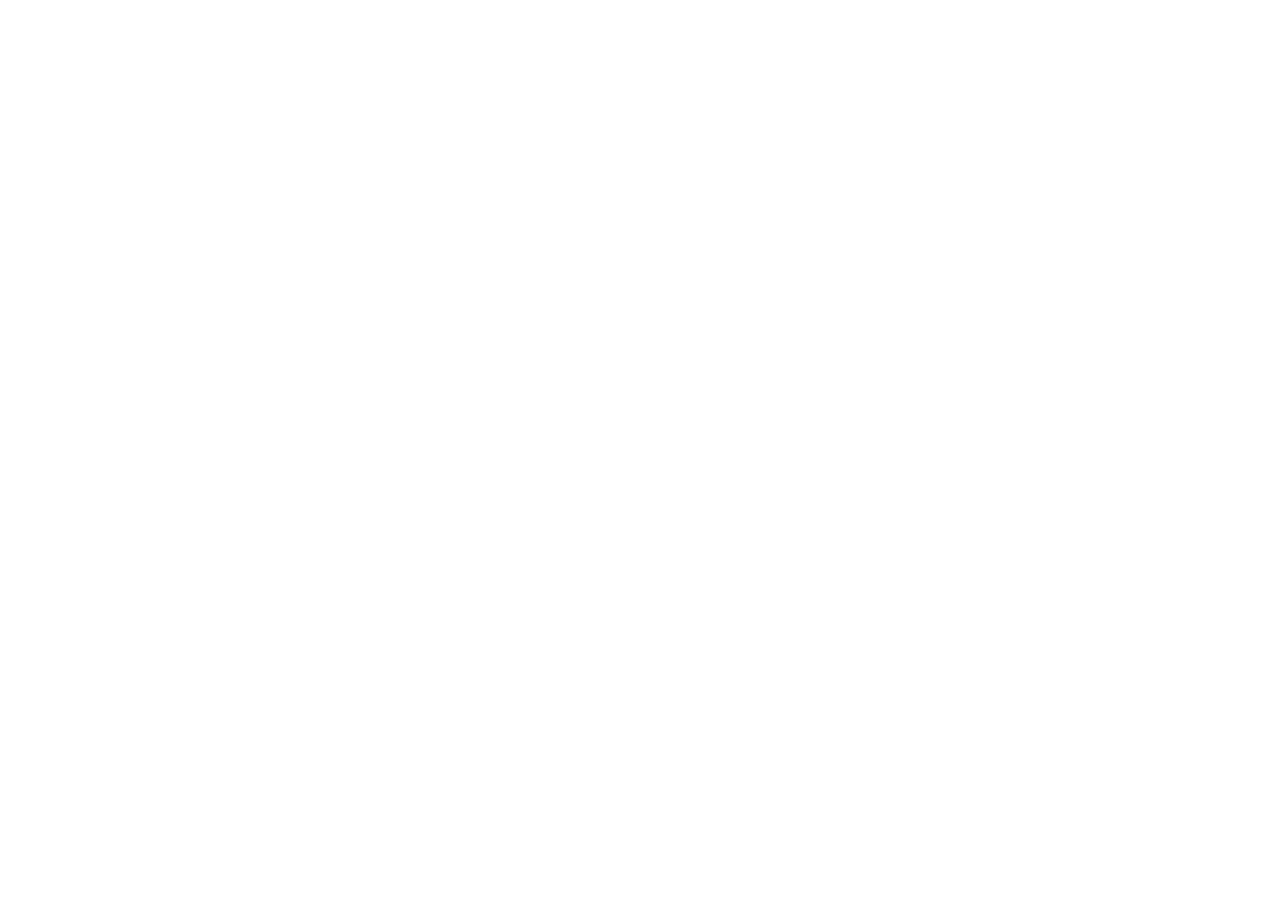
==== index.html @ 4e50a7bc "Update index.html" ====
<!DOCTYPE html>
<html lang="en">
<head>
    <meta charset="UTF-8">
    <meta name="viewport" content="width=device-width, initial-scale=1.0">
    <meta http-equiv="X-UA-Compatible" content="ie=edge">
    <title>Zoojooz</title>
    <link rel="stylesheet" href="css/style.css">
    <link rel="stylesheet" href="css/animations.css">
</head>
<body>

    <!-- Hero Section -->
    

    <!-- About Section -->
     </section>

    <!-- Contact Section -->
   

    <script src="js/script.js"></script>
</body>
</html>
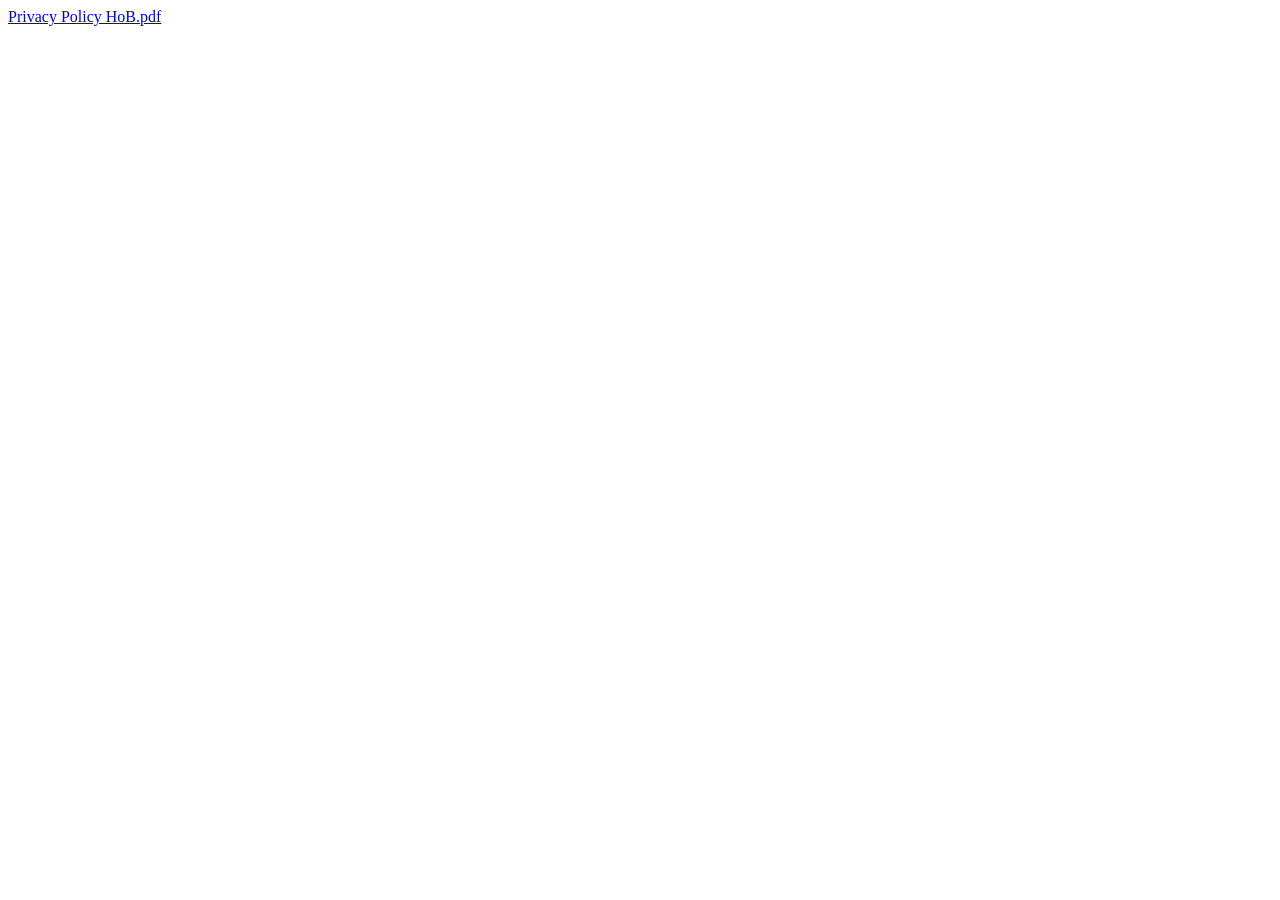
==== commit 31d581b4: "Update index.html" ====
--- a/index.html
+++ b/index.html
@@ -10,10 +10,10 @@
     <link rel="stylesheet" href="css/animations.css">
 </head>
 <body>
-
+<a href="https://github.com/" target="_blank" class="social-link" aria-label="github">
     <!-- Hero Section -->
     
-
+Privacy Policy HoB.pdf
     <!-- About Section -->
      </section>
 
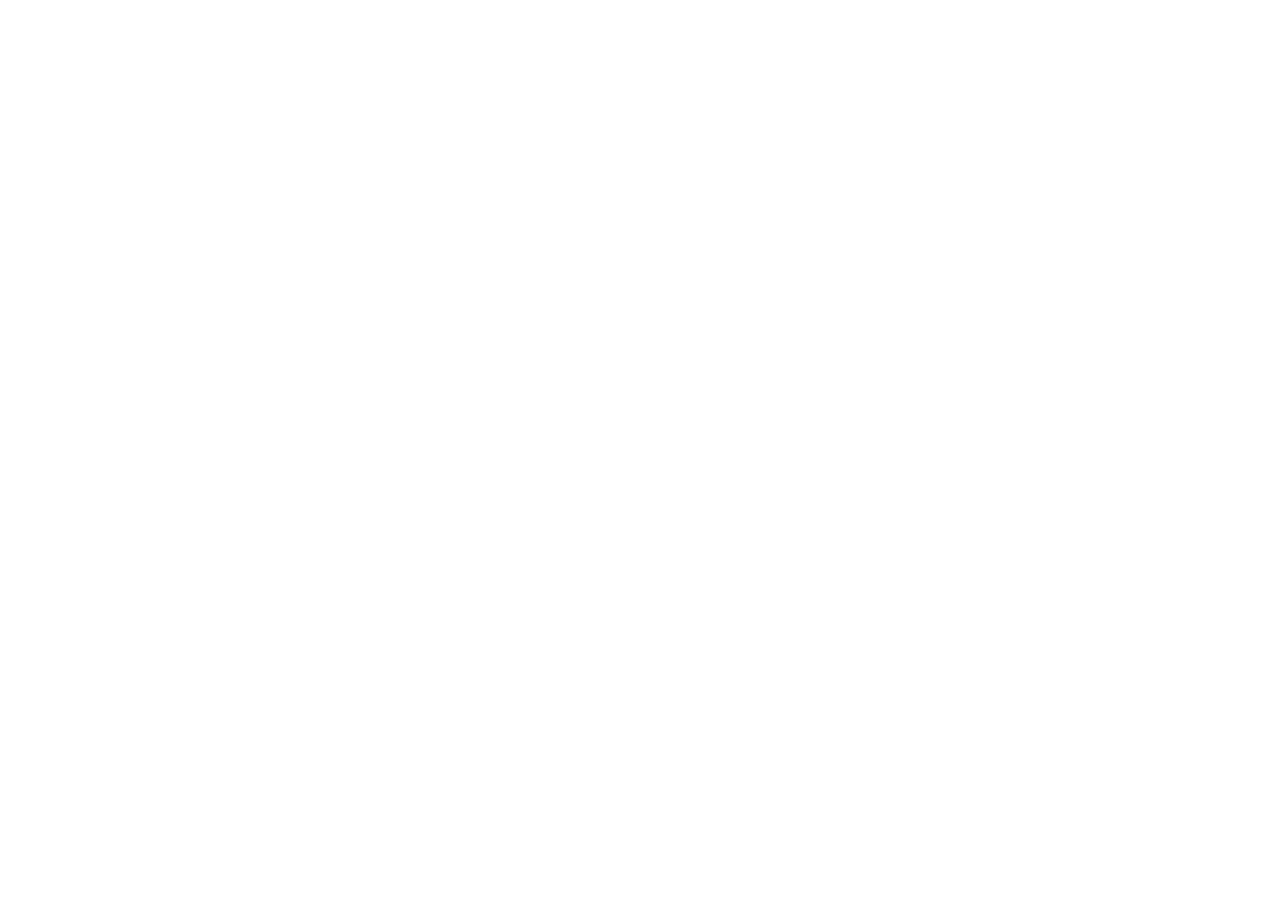
==== commit 75309bd2: "Update index.html" ====
--- a/index.html
+++ b/index.html
@@ -10,10 +10,11 @@
     <link rel="stylesheet" href="css/animations.css">
 </head>
 <body>
-<a href="https://github.com/" target="_blank" class="social-link" aria-label="github">
+<a href="https://github.com/ZoojooZ/Privacy-Policy-The-House-of-Bog" target="_blank" class="social-link" aria-label="github">
+<a href="https://github.com/ZoojooZ/Privacy Policy — PlayLearn English.pdf" target="_blank" class="social-link" aria-label="github">
+    
     <!-- Hero Section -->
-    
-Privacy Policy HoB.pdf
+
     <!-- About Section -->
      </section>
 
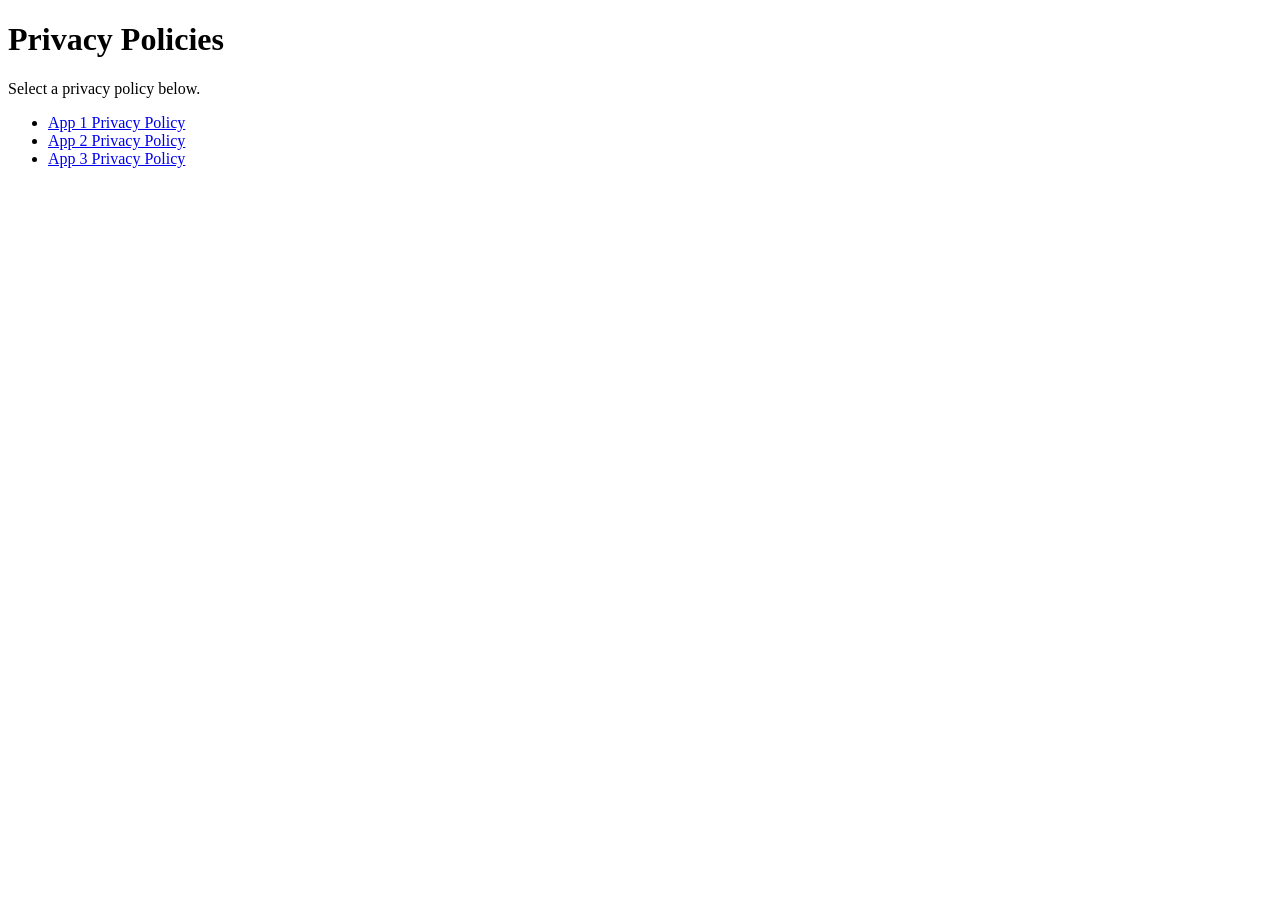
==== commit 57877912: "Update index.html" ====
--- a/index.html
+++ b/index.html
@@ -4,23 +4,35 @@
 <head>
     <meta charset="UTF-8">
     <meta name="viewport" content="width=device-width, initial-scale=1.0">
-    <meta http-equiv="X-UA-Compatible" content="ie=edge">
-    <title>Zoojooz</title>
-    <link rel="stylesheet" href="css/style.css">
-    <link rel="stylesheet" href="css/animations.css">
+    <title>Privacy Policies</title>
+    <link rel="stylesheet" href="style.css">
 </head>
 <body>
-<a href="https://github.com/ZoojooZ/Privacy-Policy-The-House-of-Bog" target="_blank" class="social-link" aria-label="github">
-<a href="https://github.com/ZoojooZ/Privacy Policy — PlayLearn English.pdf" target="_blank" class="social-link" aria-label="github">
-    
-    <!-- Hero Section -->
 
-    <!-- About Section -->
-     </section>
+<div class="container">
+    <h1>Privacy Policies</h1>
+    <p>Select a privacy policy below.</p>
 
-    <!-- Contact Section -->
-   
+    <ul class="policy-list">
+        <li>
+            <a href="policies/app1-privacy-policy.pdf" target="_blank">
+                App 1 Privacy Policy
+            </a>
+        </li>
 
-    <script src="js/script.js"></script>
+        <li>
+            <a href="policies/app2-privacy-policy.pdf" target="_blank">
+                App 2 Privacy Policy
+            </a>
+        </li>
+
+        <li>
+            <a href="policies/app3-privacy-policy.pdf" target="_blank">
+                App 3 Privacy Policy
+            </a>
+        </li>
+    </ul>
+</div>
+
 </body>
 </html>
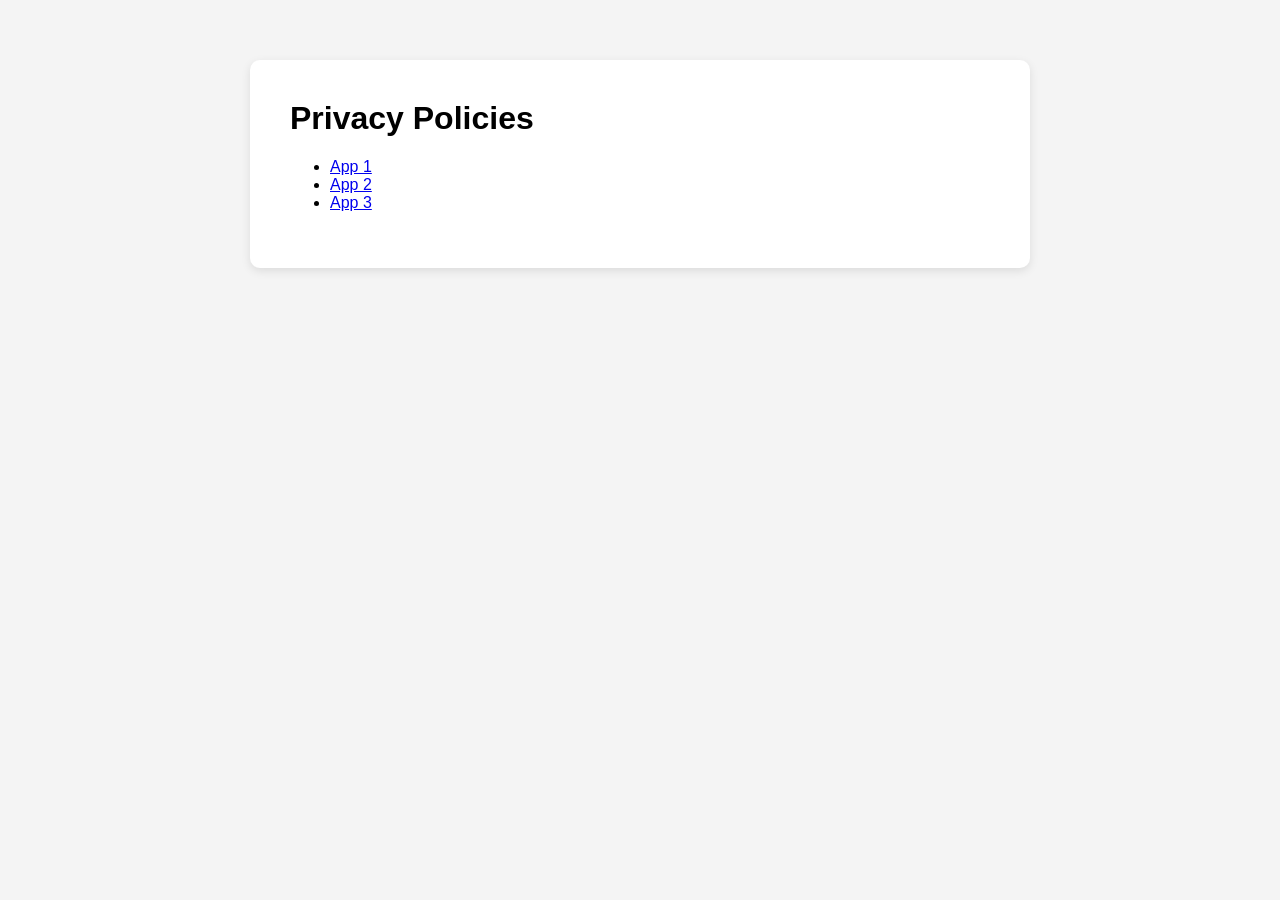
==== commit 1636cac2: "Update index.html" ====
--- a/index.html
+++ b/index.html
@@ -11,28 +11,16 @@
 
 <div class="container">
     <h1>Privacy Policies</h1>
-    <p>Select a privacy policy below.</p>
 
-    <ul class="policy-list">
-        <li>
-            <a href="policies/app1-privacy-policy.pdf" target="_blank">
-                App 1 Privacy Policy
-            </a>
-        </li>
+    <ul>
+        <li><a href="app1.html">App 1</a></li>
+        <li><a href="app2.html">App 2</a></li>
+        <li><a href="app3.html">App 3</a></li>
+    </ul>
 
-        <li>
-            <a href="policies/app2-privacy-policy.pdf" target="_blank">
-                App 2 Privacy Policy
-            </a>
-        </li>
-
-        <li>
-            <a href="policies/app3-privacy-policy.pdf" target="_blank">
-                App 3 Privacy Policy
-            </a>
-        </li>
-    </ul>
 </div>
 
 </body>
 </html>
+</body>
+</html>
--- a/style.css
+++ b/style.css
@@ -0,0 +1,41 @@
+body {
+    font-family: Arial, Helvetica, sans-serif;
+    background: #f4f4f4;
+    margin: 0;
+}
+
+.container {
+    max-width: 700px;
+    margin: 60px auto;
+    background: white;
+    padding: 40px;
+    border-radius: 10px;
+    box-shadow: 0 3px 10px rgba(0,0,0,.1);
+}
+
+h1 {
+    margin-top: 0;
+}
+
+.policy-list {
+    list-style: none;
+    padding: 0;
+}
+
+.policy-list li {
+    margin: 15px 0;
+}
+
+.policy-list a {
+    display: block;
+    padding: 15px;
+    text-decoration: none;
+    background: #0066cc;
+    color: white;
+    border-radius: 6px;
+    transition: .2s;
+}
+
+.policy-list a:hover {
+    background: #004d99;
+}
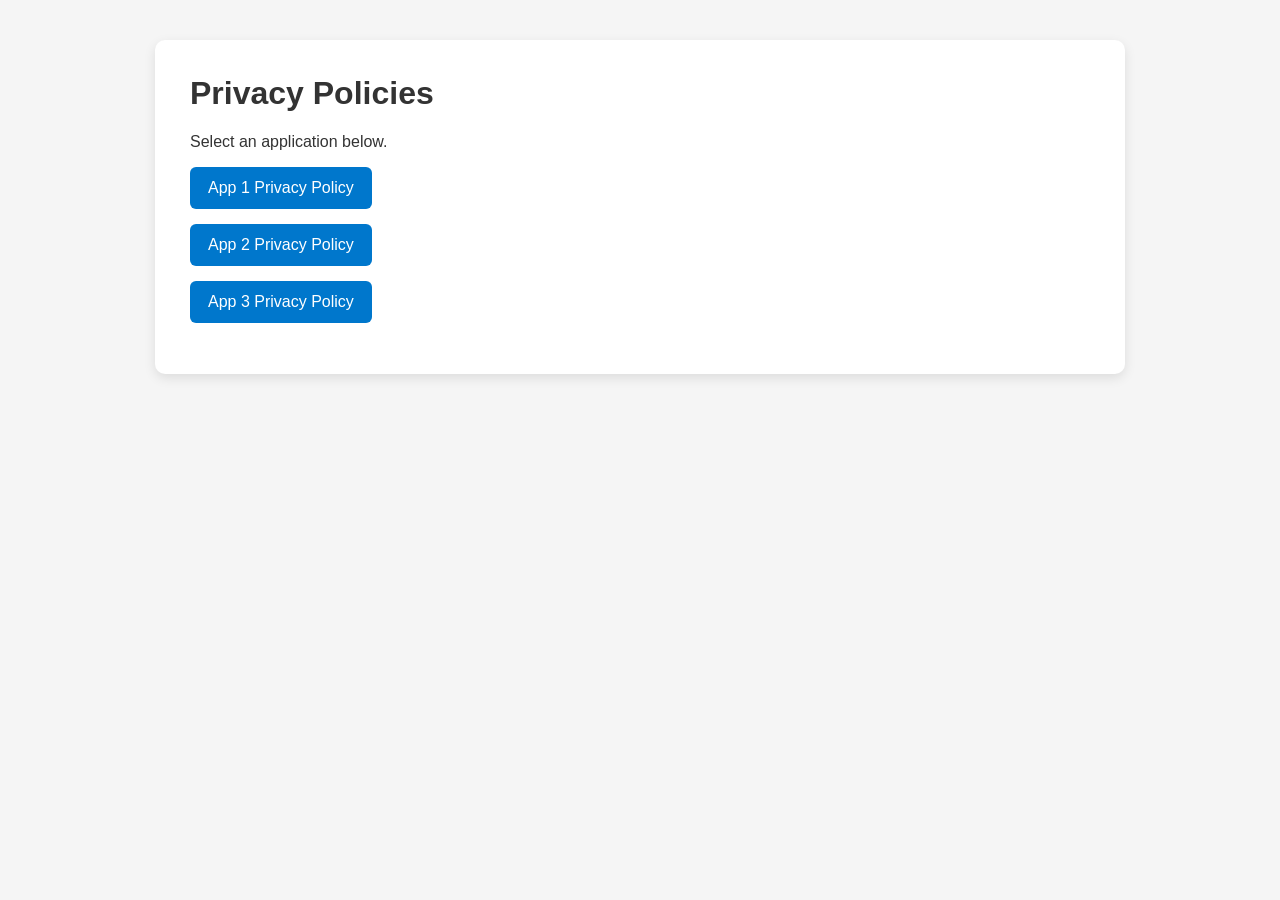
==== commit 374f6503: "Update index.html" ====
--- a/index.html
+++ b/index.html
@@ -1,4 +1,3 @@
-
 <!DOCTYPE html>
 <html lang="en">
 <head>
@@ -10,17 +9,32 @@
 <body>
 
 <div class="container">
-    <h1>Privacy Policies</h1>
 
-    <ul>
-        <li><a href="app1.html">App 1</a></li>
-        <li><a href="app2.html">App 2</a></li>
-        <li><a href="app3.html">App 3</a></li>
-    </ul>
+<h1>Privacy Policies</h1>
+
+<p>Select an application below.</p>
+
+<ul>
+    <li>
+        <a class="button" href="app1/">
+            App 1 Privacy Policy
+        </a>
+    </li>
+
+    <li>
+        <a class="button" href="app2/">
+            App 2 Privacy Policy
+        </a>
+    </li>
+
+    <li>
+        <a class="button" href="app3/">
+            App 3 Privacy Policy
+        </a>
+    </li>
+</ul>
 
 </div>
 
 </body>
 </html>
-</body>
-</html>
--- a/style.css
+++ b/style.css
@@ -1,41 +1,49 @@
 body {
+    margin: 0;
+    padding: 40px 20px;
     font-family: Arial, Helvetica, sans-serif;
-    background: #f4f4f4;
-    margin: 0;
+    background: #f5f5f5;
+    color: #333;
 }
 
 .container {
-    max-width: 700px;
-    margin: 60px auto;
+    max-width: 900px;
+    margin: auto;
     background: white;
-    padding: 40px;
+    padding: 35px;
     border-radius: 10px;
-    box-shadow: 0 3px 10px rgba(0,0,0,.1);
+    box-shadow: 0 4px 12px rgba(0,0,0,.1);
 }
 
 h1 {
     margin-top: 0;
 }
 
-.policy-list {
+ul {
     list-style: none;
     padding: 0;
 }
 
-.policy-list li {
+li {
     margin: 15px 0;
 }
 
-.policy-list a {
-    display: block;
-    padding: 15px;
+a.button {
+    display: inline-block;
+    padding: 12px 18px;
+    background: #0077cc;
+    color: white;
     text-decoration: none;
-    background: #0066cc;
-    color: white;
     border-radius: 6px;
-    transition: .2s;
 }
 
-.policy-list a:hover {
-    background: #004d99;
+a.button:hover {
+    background: #005fa3;
 }
+
+iframe {
+    width: 100%;
+    height: 900px;
+    border: 1px solid #ccc;
+    border-radius: 6px;
+}
